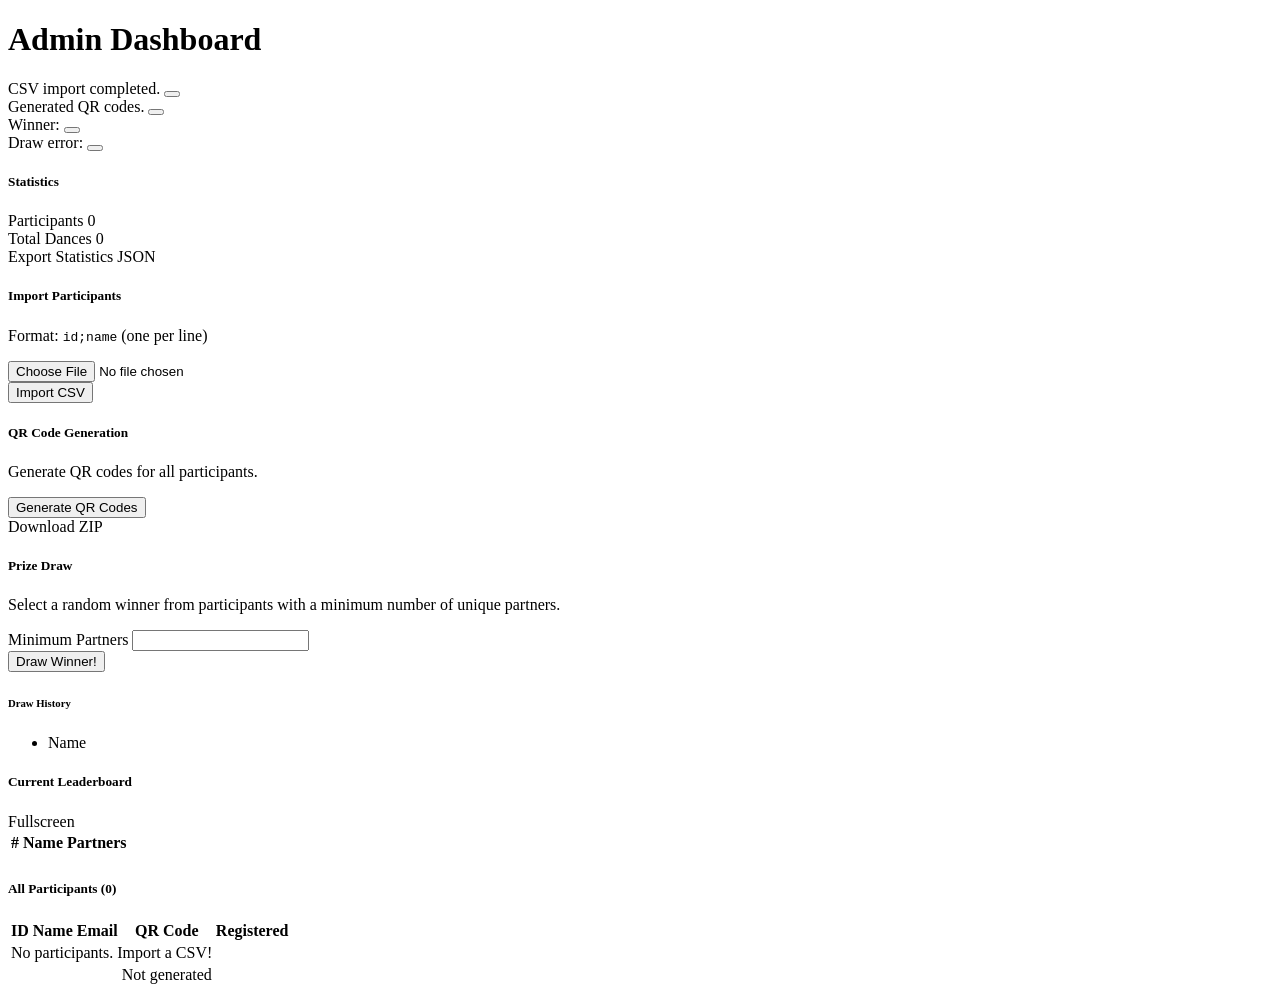
==== src/main/resources/templates/admin.html @ 57a01af3 "feat: initial production-ready Spring Boot Dance Partner Challenge app - Java 21, Spring Boot 3.5.0," ====
<!DOCTYPE html>
<html xmlns:th="http://www.thymeleaf.org" lang="en">
<head th:replace="~{fragments/layout :: head('Admin Dashboard')}"></head>
<body class="bg-dark-dance">
<nav th:replace="~{fragments/layout :: navbar}"></nav>

<div class="container-fluid py-4">
    <h1 class="text-white fw-bold mb-4"><i class="bi bi-gear me-2"></i>Admin Dashboard</h1>

    <div th:if="${param.imported}" class="alert alert-success alert-dismissible fade show">
        <i class="bi bi-check-circle me-2"></i>CSV import completed.
        <button type="button" class="btn-close" data-bs-dismiss="alert"></button>
    </div>
    <div th:if="${param.qrGenerated}" class="alert alert-success alert-dismissible fade show">
        <i class="bi bi-check-circle me-2"></i>Generated <span th:text="${param.qrGenerated}"></span> QR codes.
        <button type="button" class="btn-close" data-bs-dismiss="alert"></button>
    </div>
    <div th:if="${param.winner}" class="alert alert-warning alert-dismissible fade show fs-4 text-center">
        <i class="bi bi-trophy-fill me-2"></i>Winner: <strong th:text="${param.winner}"></strong>
        <button type="button" class="btn-close" data-bs-dismiss="alert"></button>
    </div>
    <div th:if="${param.drawError}" class="alert alert-danger alert-dismissible fade show">
        Draw error: <span th:text="${param.drawError}"></span>
        <button type="button" class="btn-close" data-bs-dismiss="alert"></button>
    </div>

    <div class="row g-4">
        <div class="col-lg-4">
            <div class="card bg-card h-100">
                <div class="card-header bg-dance text-white">
                    <h5 class="mb-0"><i class="bi bi-bar-chart me-2"></i>Statistics</h5>
                </div>
                <div class="card-body">
                    <div class="stat-item d-flex justify-content-between py-2 border-bottom border-secondary">
                        <span class="text-light">Participants</span>
                        <span class="text-white fw-bold" th:text="${#lists.size(participants)}">0</span>
                    </div>
                    <div class="stat-item d-flex justify-content-between py-2">
                        <span class="text-light">Total Dances</span>
                        <span class="text-white fw-bold" th:text="${totalDances}">0</span>
                    </div>
                    <div class="mt-3">
                        <a th:href="@{/api/statistics}" class="btn btn-outline-dance btn-sm" target="_blank">
                            <i class="bi bi-download me-1"></i>Export Statistics JSON
                        </a>
                    </div>
                </div>
            </div>
        </div>

        <div class="col-lg-4">
            <div class="card bg-card h-100">
                <div class="card-header bg-dance text-white">
                    <h5 class="mb-0"><i class="bi bi-file-earmark-csv me-2"></i>Import Participants</h5>
                </div>
                <div class="card-body">
                    <p class="text-muted small">Format: <code>id;name</code> (one per line)</p>
                    <form th:action="@{/admin/import-csv}" method="post" enctype="multipart/form-data">
                        <div class="mb-3">
                            <input type="file" class="form-control bg-dark text-white border-dance"
                                   name="file" accept=".csv,.txt" required/>
                        </div>
                        <button type="submit" class="btn btn-dance w-100">
                            <i class="bi bi-upload me-2"></i>Import CSV
                        </button>
                    </form>
                </div>
            </div>
        </div>

        <div class="col-lg-4">
            <div class="card bg-card h-100">
                <div class="card-header bg-dance text-white">
                    <h5 class="mb-0"><i class="bi bi-qr-code me-2"></i>QR Code Generation</h5>
                </div>
                <div class="card-body">
                    <p class="text-muted small">Generate QR codes for all participants.</p>
                    <form th:action="@{/admin/generate-qr}" method="post" class="mb-3">
                        <button type="submit" class="btn btn-dance w-100">
                            <i class="bi bi-qr-code me-2"></i>Generate QR Codes
                        </button>
                    </form>
                    <a th:href="@{/admin/download-qr}" class="btn btn-outline-dance w-100">
                        <i class="bi bi-file-zip me-2"></i>Download ZIP
                    </a>
                </div>
            </div>
        </div>

        <div class="col-lg-6">
            <div class="card bg-card">
                <div class="card-header bg-dance text-white">
                    <h5 class="mb-0"><i class="bi bi-gift me-2"></i>Prize Draw</h5>
                </div>
                <div class="card-body">
                    <p class="text-muted small">Select a random winner from participants with a minimum number of unique partners.</p>
                    <form th:action="@{/admin/prize-draw}" method="post" class="d-flex gap-2 align-items-end">
                        <div class="flex-grow-1">
                            <label class="form-label text-light">Minimum Partners</label>
                            <input type="number" class="form-control bg-dark text-white border-dance"
                                   name="threshold" th:value="${defaultThreshold}" min="1" required/>
                        </div>
                        <button type="submit" class="btn btn-warning btn-lg">
                            <i class="bi bi-shuffle me-2"></i>Draw Winner!
                        </button>
                    </form>

                    <div th:if="${!#lists.isEmpty(drawHistory)}" class="mt-4">
                        <h6 class="text-light">Draw History</h6>
                        <ul class="list-group">
                            <li class="list-group-item bg-card-item text-white d-flex justify-content-between"
                                th:each="draw : ${drawHistory}">
                                <span><i class="bi bi-trophy-fill text-warning me-2"></i><span th:text="${draw.winner.name}">Name</span></span>
                                <span class="text-muted small" th:text="${#temporals.format(draw.drawnAt, 'dd.MM.yyyy HH:mm')}"></span>
                            </li>
                        </ul>
                    </div>
                </div>
            </div>
        </div>

        <div class="col-lg-6">
            <div class="card bg-card">
                <div class="card-header bg-dance text-white d-flex justify-content-between align-items-center">
                    <h5 class="mb-0"><i class="bi bi-trophy me-2"></i>Current Leaderboard</h5>
                    <a th:href="@{/leaderboard}" class="btn btn-sm btn-outline-light" target="_blank">
                        <i class="bi bi-arrows-fullscreen me-1"></i>Fullscreen
                    </a>
                </div>
                <div class="card-body p-0">
                    <div class="table-responsive" style="max-height:300px;overflow-y:auto">
                        <table class="table table-dark table-hover table-sm mb-0">
                            <thead>
                                <tr><th>#</th><th>Name</th><th class="text-end">Partners</th></tr>
                            </thead>
                            <tbody>
                                <tr th:each="entry : ${leaderboard}">
                                    <td th:text="${entry.rank}"></td>
                                    <td th:text="${entry.name}"></td>
                                    <td class="text-end text-dance fw-bold" th:text="${entry.uniquePartners}"></td>
                                </tr>
                            </tbody>
                        </table>
                    </div>
                </div>
            </div>
        </div>

        <div class="col-12">
            <div class="card bg-card">
                <div class="card-header bg-dance text-white">
                    <h5 class="mb-0"><i class="bi bi-people me-2"></i>All Participants (<span th:text="${#lists.size(participants)}">0</span>)</h5>
                </div>
                <div class="card-body p-0">
                    <div class="table-responsive" style="max-height:400px;overflow-y:auto">
                        <table class="table table-dark table-hover table-sm mb-0">
                            <thead>
                                <tr>
                                    <th>ID</th>
                                    <th>Name</th>
                                    <th>Email</th>
                                    <th>QR Code</th>
                                    <th>Registered</th>
                                </tr>
                            </thead>
                            <tbody>
                                <tr th:if="${#lists.isEmpty(participants)}">
                                    <td colspan="5" class="text-center text-muted py-3">No participants. Import a CSV!</td>
                                </tr>
                                <tr th:each="p : ${participants}">
                                    <td th:text="${p.id}"></td>
                                    <td>
                                        <a th:href="@{/participant/{id}(id=${p.id})}"
                                           class="text-decoration-none text-white" th:text="${p.name}"></a>
                                    </td>
                                    <td class="text-muted" th:text="${p.email ?: '-'}"></td>
                                    <td>
                                        <a th:if="${p.qrCodeUrl}" th:href="${p.qrCodeUrl}"
                                           class="btn btn-sm btn-outline-dance" target="_blank">
                                            <i class="bi bi-qr-code"></i>
                                        </a>
                                        <span th:unless="${p.qrCodeUrl}" class="text-muted small">Not generated</span>
                                    </td>
                                    <td class="text-muted small"
                                        th:text="${p.createdAt != null ? #temporals.format(p.createdAt, 'dd.MM.yyyy') : '-'}"></td>
                                </tr>
                            </tbody>
                        </table>
                    </div>
                </div>
            </div>
        </div>
    </div>
</div>

<footer th:replace="~{fragments/layout :: footer}"></footer>
<div th:replace="~{fragments/layout :: scripts}"></div>
</body>
</html>
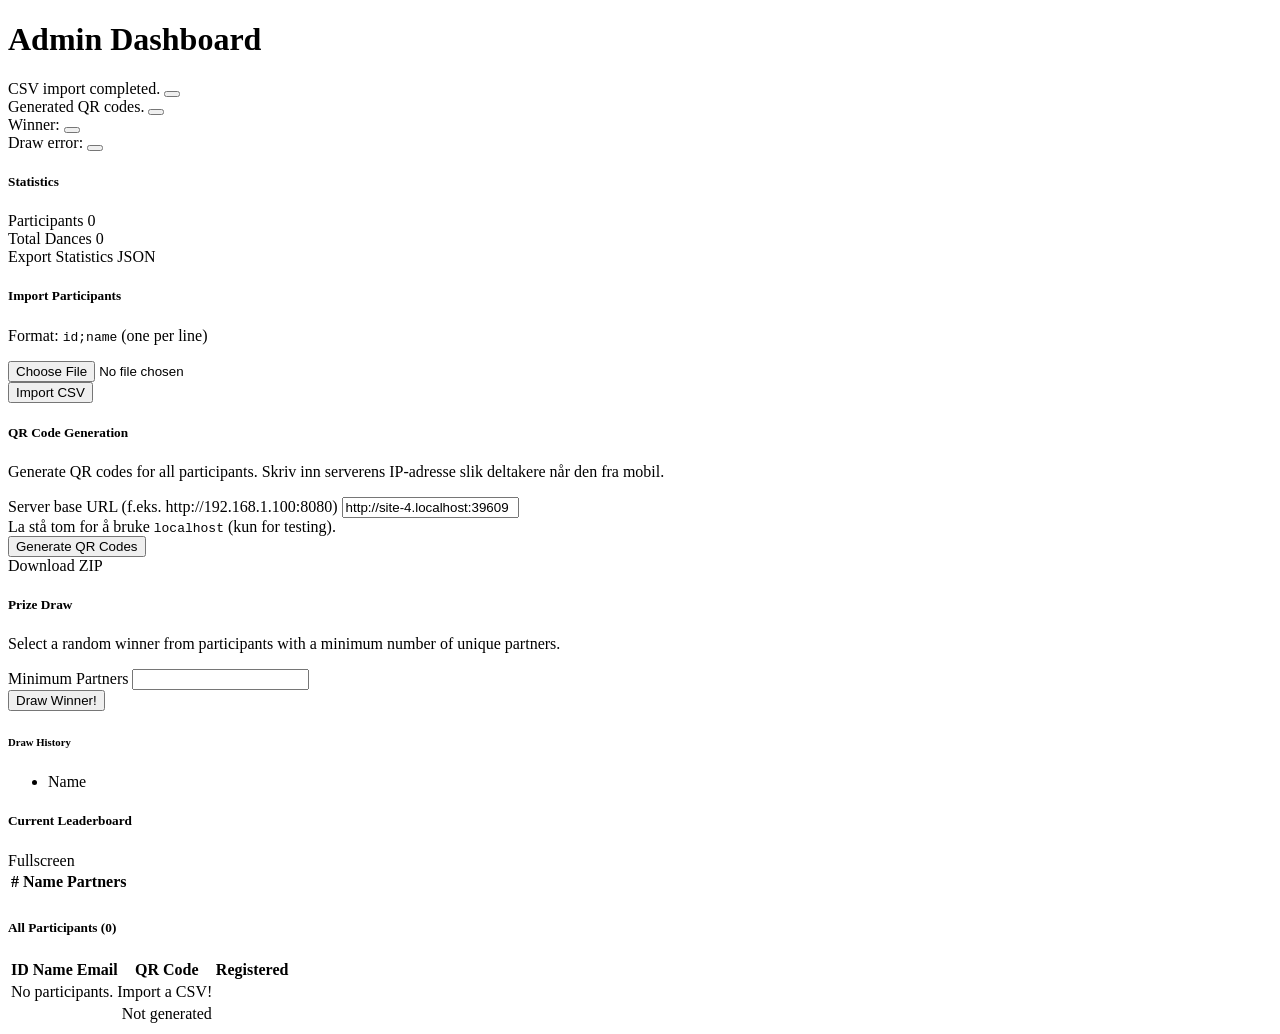
==== commit 2cad8ad7: "init" ====
--- a/src/main/resources/templates/admin.html
+++ b/src/main/resources/templates/admin.html
@@ -74,8 +74,15 @@
                     <h5 class="mb-0"><i class="bi bi-qr-code me-2"></i>QR Code Generation</h5>
                 </div>
                 <div class="card-body">
-                    <p class="text-muted small">Generate QR codes for all participants.</p>
+                    <p class="text-muted small">Generate QR codes for all participants. Skriv inn serverens IP-adresse slik deltakere når den fra mobil.</p>
                     <form th:action="@{/admin/generate-qr}" method="post" class="mb-3">
+                        <div class="mb-2">
+                            <label class="form-label text-light small">Server base URL <span class="text-muted">(f.eks. http://192.168.1.100:8080)</span></label>
+                            <input type="url" class="form-control bg-dark text-white border-dance"
+                                   name="baseUrl" placeholder="http://192.168.1.100:8080"
+                                   id="baseUrlInput"/>
+                            <div class="form-text text-muted">La stå tom for å bruke <code>localhost</code> (kun for testing).</div>
+                        </div>
                         <button type="submit" class="btn btn-dance w-100">
                             <i class="bi bi-qr-code me-2"></i>Generate QR Codes
                         </button>
@@ -195,5 +202,12 @@
 
 <footer th:replace="~{fragments/layout :: footer}"></footer>
 <div th:replace="~{fragments/layout :: scripts}"></div>
+<script>
+  // Auto-fill base URL with current browser origin (server's actual IP/hostname)
+  var input = document.getElementById('baseUrlInput');
+  if (input && !input.value) {
+    input.value = window.location.origin;
+  }
+</script>
 </body>
 </html>
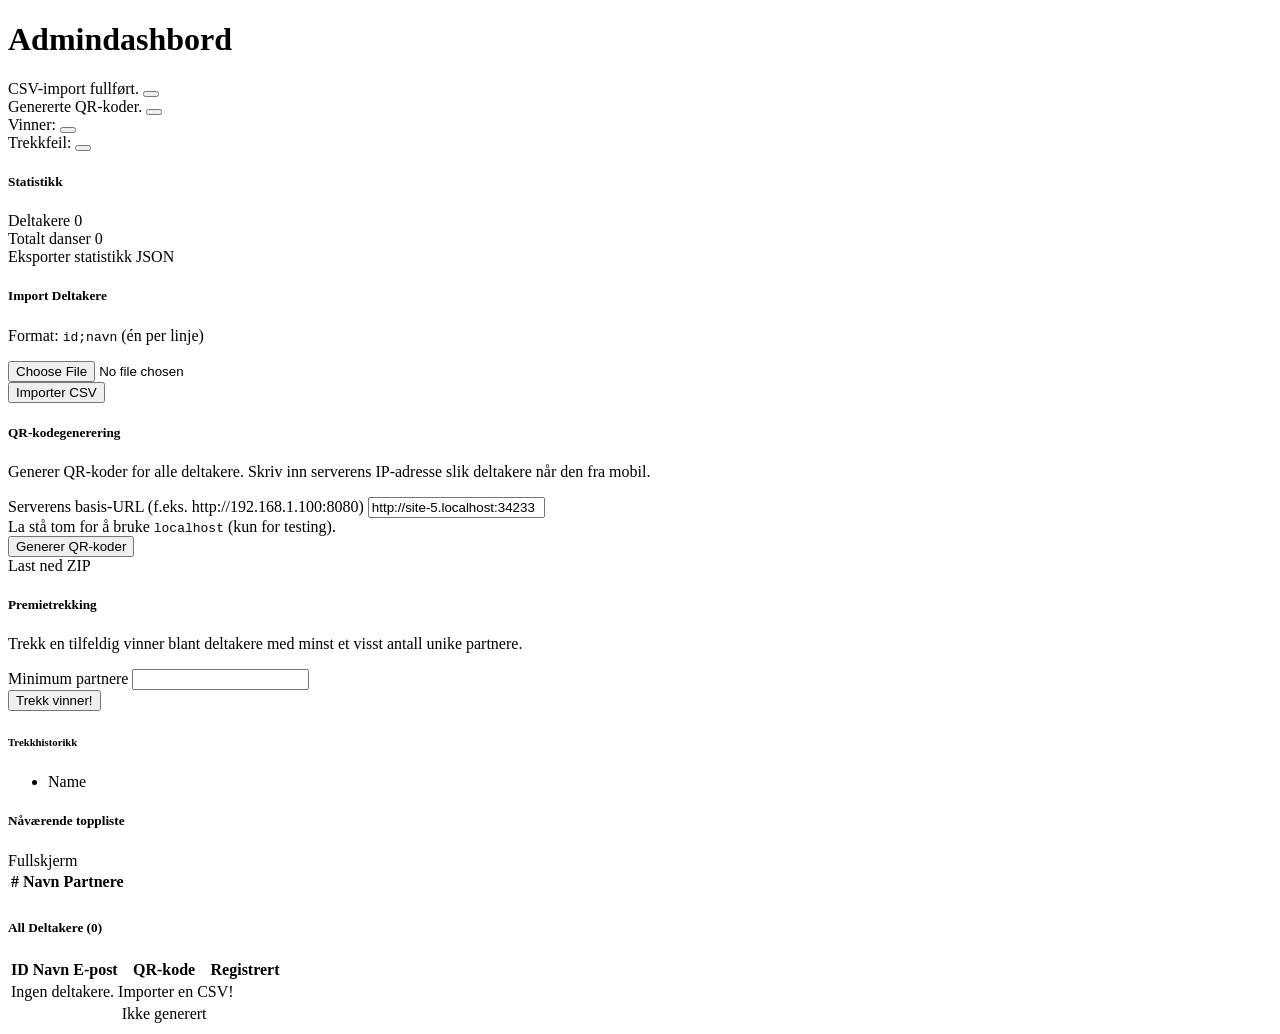
==== commit dc9ebef5: "norsk tekst" ====
--- a/src/main/resources/templates/admin.html
+++ b/src/main/resources/templates/admin.html
@@ -1,26 +1,26 @@
 <!DOCTYPE html>
 <html xmlns:th="http://www.thymeleaf.org" lang="en">
-<head th:replace="~{fragments/layout :: head('Admin Dashboard')}"></head>
+<head th:replace="~{fragments/layout :: head('Admindashbord')}"></head>
 <body class="bg-dark-dance">
 <nav th:replace="~{fragments/layout :: navbar}"></nav>
 
 <div class="container-fluid py-4">
-    <h1 class="text-white fw-bold mb-4"><i class="bi bi-gear me-2"></i>Admin Dashboard</h1>
+    <h1 class="text-white fw-bold mb-4"><i class="bi bi-gear me-2"></i>Admindashbord</h1>
 
     <div th:if="${param.imported}" class="alert alert-success alert-dismissible fade show">
-        <i class="bi bi-check-circle me-2"></i>CSV import completed.
+        <i class="bi bi-check-circle me-2"></i>CSV-import fullført.
         <button type="button" class="btn-close" data-bs-dismiss="alert"></button>
     </div>
     <div th:if="${param.qrGenerated}" class="alert alert-success alert-dismissible fade show">
-        <i class="bi bi-check-circle me-2"></i>Generated <span th:text="${param.qrGenerated}"></span> QR codes.
+        <i class="bi bi-check-circle me-2"></i>Genererte <span th:text="${param.qrGenerated}"></span> QR-koder.
         <button type="button" class="btn-close" data-bs-dismiss="alert"></button>
     </div>
     <div th:if="${param.winner}" class="alert alert-warning alert-dismissible fade show fs-4 text-center">
-        <i class="bi bi-trophy-fill me-2"></i>Winner: <strong th:text="${param.winner}"></strong>
+        <i class="bi bi-trophy-fill me-2"></i>Vinner: <strong th:text="${param.winner}"></strong>
         <button type="button" class="btn-close" data-bs-dismiss="alert"></button>
     </div>
     <div th:if="${param.drawError}" class="alert alert-danger alert-dismissible fade show">
-        Draw error: <span th:text="${param.drawError}"></span>
+        Trekkfeil: <span th:text="${param.drawError}"></span>
         <button type="button" class="btn-close" data-bs-dismiss="alert"></button>
     </div>
 
@@ -28,20 +28,20 @@
         <div class="col-lg-4">
             <div class="card bg-card h-100">
                 <div class="card-header bg-dance text-white">
-                    <h5 class="mb-0"><i class="bi bi-bar-chart me-2"></i>Statistics</h5>
+                    <h5 class="mb-0"><i class="bi bi-bar-chart me-2"></i>Statistikk</h5>
                 </div>
                 <div class="card-body">
                     <div class="stat-item d-flex justify-content-between py-2 border-bottom border-secondary">
-                        <span class="text-light">Participants</span>
+                        <span class="text-light">Deltakere</span>
                         <span class="text-white fw-bold" th:text="${#lists.size(participants)}">0</span>
                     </div>
                     <div class="stat-item d-flex justify-content-between py-2">
-                        <span class="text-light">Total Dances</span>
+                        <span class="text-light">Totalt danser</span>
                         <span class="text-white fw-bold" th:text="${totalDances}">0</span>
                     </div>
                     <div class="mt-3">
                         <a th:href="@{/api/statistics}" class="btn btn-outline-dance btn-sm" target="_blank">
-                            <i class="bi bi-download me-1"></i>Export Statistics JSON
+                            <i class="bi bi-download me-1"></i>Eksporter statistikk JSON
                         </a>
                     </div>
                 </div>
@@ -51,17 +51,17 @@
         <div class="col-lg-4">
             <div class="card bg-card h-100">
                 <div class="card-header bg-dance text-white">
-                    <h5 class="mb-0"><i class="bi bi-file-earmark-csv me-2"></i>Import Participants</h5>
-                </div>
-                <div class="card-body">
-                    <p class="text-muted small">Format: <code>id;name</code> (one per line)</p>
+                    <h5 class="mb-0"><i class="bi bi-file-earmark-csv me-2"></i>Import Deltakere</h5>
+                </div>
+                <div class="card-body">
+                    <p class="text-muted small">Format: <code>id;navn</code> (én per linje)</p>
                     <form th:action="@{/admin/import-csv}" method="post" enctype="multipart/form-data">
                         <div class="mb-3">
                             <input type="file" class="form-control bg-dark text-white border-dance"
                                    name="file" accept=".csv,.txt" required/>
                         </div>
                         <button type="submit" class="btn btn-dance w-100">
-                            <i class="bi bi-upload me-2"></i>Import CSV
+                            <i class="bi bi-upload me-2"></i>Importer CSV
                         </button>
                     </form>
                 </div>
@@ -71,24 +71,24 @@
         <div class="col-lg-4">
             <div class="card bg-card h-100">
                 <div class="card-header bg-dance text-white">
-                    <h5 class="mb-0"><i class="bi bi-qr-code me-2"></i>QR Code Generation</h5>
-                </div>
-                <div class="card-body">
-                    <p class="text-muted small">Generate QR codes for all participants. Skriv inn serverens IP-adresse slik deltakere når den fra mobil.</p>
+                    <h5 class="mb-0"><i class="bi bi-qr-code me-2"></i>QR-kodegenerering</h5>
+                </div>
+                <div class="card-body">
+                    <p class="text-muted small">Generer QR-koder for alle deltakere. Skriv inn serverens IP-adresse slik deltakere når den fra mobil.</p>
                     <form th:action="@{/admin/generate-qr}" method="post" class="mb-3">
                         <div class="mb-2">
-                            <label class="form-label text-light small">Server base URL <span class="text-muted">(f.eks. http://192.168.1.100:8080)</span></label>
+                            <label class="form-label text-light small">Serverens basis-URL <span class="text-muted">(f.eks. http://192.168.1.100:8080)</span></label>
                             <input type="url" class="form-control bg-dark text-white border-dance"
                                    name="baseUrl" placeholder="http://192.168.1.100:8080"
                                    id="baseUrlInput"/>
                             <div class="form-text text-muted">La stå tom for å bruke <code>localhost</code> (kun for testing).</div>
                         </div>
                         <button type="submit" class="btn btn-dance w-100">
-                            <i class="bi bi-qr-code me-2"></i>Generate QR Codes
+                            <i class="bi bi-qr-code me-2"></i>Generer QR-koder
                         </button>
                     </form>
                     <a th:href="@{/admin/download-qr}" class="btn btn-outline-dance w-100">
-                        <i class="bi bi-file-zip me-2"></i>Download ZIP
+                        <i class="bi bi-file-zip me-2"></i>Last ned ZIP
                     </a>
                 </div>
             </div>
@@ -97,23 +97,23 @@
         <div class="col-lg-6">
             <div class="card bg-card">
                 <div class="card-header bg-dance text-white">
-                    <h5 class="mb-0"><i class="bi bi-gift me-2"></i>Prize Draw</h5>
-                </div>
-                <div class="card-body">
-                    <p class="text-muted small">Select a random winner from participants with a minimum number of unique partners.</p>
+                    <h5 class="mb-0"><i class="bi bi-gift me-2"></i>Premietrekking</h5>
+                </div>
+                <div class="card-body">
+                    <p class="text-muted small">Trekk en tilfeldig vinner blant deltakere med minst et visst antall unike partnere.</p>
                     <form th:action="@{/admin/prize-draw}" method="post" class="d-flex gap-2 align-items-end">
                         <div class="flex-grow-1">
-                            <label class="form-label text-light">Minimum Partners</label>
+                            <label class="form-label text-light">Minimum partnere</label>
                             <input type="number" class="form-control bg-dark text-white border-dance"
                                    name="threshold" th:value="${defaultThreshold}" min="1" required/>
                         </div>
                         <button type="submit" class="btn btn-warning btn-lg">
-                            <i class="bi bi-shuffle me-2"></i>Draw Winner!
+                            <i class="bi bi-shuffle me-2"></i>Trekk vinner!
                         </button>
                     </form>
 
                     <div th:if="${!#lists.isEmpty(drawHistory)}" class="mt-4">
-                        <h6 class="text-light">Draw History</h6>
+                        <h6 class="text-light">Trekkhistorikk</h6>
                         <ul class="list-group">
                             <li class="list-group-item bg-card-item text-white d-flex justify-content-between"
                                 th:each="draw : ${drawHistory}">
@@ -129,16 +129,16 @@
         <div class="col-lg-6">
             <div class="card bg-card">
                 <div class="card-header bg-dance text-white d-flex justify-content-between align-items-center">
-                    <h5 class="mb-0"><i class="bi bi-trophy me-2"></i>Current Leaderboard</h5>
+                    <h5 class="mb-0"><i class="bi bi-trophy me-2"></i>Nåværende toppliste</h5>
                     <a th:href="@{/leaderboard}" class="btn btn-sm btn-outline-light" target="_blank">
-                        <i class="bi bi-arrows-fullscreen me-1"></i>Fullscreen
+                        <i class="bi bi-arrows-fullscreen me-1"></i>Fullskjerm
                     </a>
                 </div>
                 <div class="card-body p-0">
                     <div class="table-responsive" style="max-height:300px;overflow-y:auto">
                         <table class="table table-dark table-hover table-sm mb-0">
                             <thead>
-                                <tr><th>#</th><th>Name</th><th class="text-end">Partners</th></tr>
+                                <tr><th>#</th><th>Navn</th><th class="text-end">Partnere</th></tr>
                             </thead>
                             <tbody>
                                 <tr th:each="entry : ${leaderboard}">
@@ -156,7 +156,7 @@
         <div class="col-12">
             <div class="card bg-card">
                 <div class="card-header bg-dance text-white">
-                    <h5 class="mb-0"><i class="bi bi-people me-2"></i>All Participants (<span th:text="${#lists.size(participants)}">0</span>)</h5>
+                    <h5 class="mb-0"><i class="bi bi-people me-2"></i>All Deltakere (<span th:text="${#lists.size(participants)}">0</span>)</h5>
                 </div>
                 <div class="card-body p-0">
                     <div class="table-responsive" style="max-height:400px;overflow-y:auto">
@@ -164,15 +164,15 @@
                             <thead>
                                 <tr>
                                     <th>ID</th>
-                                    <th>Name</th>
-                                    <th>Email</th>
-                                    <th>QR Code</th>
-                                    <th>Registered</th>
+                                    <th>Navn</th>
+                                    <th>E-post</th>
+                                    <th>QR-kode</th>
+                                    <th>Registrert</th>
                                 </tr>
                             </thead>
                             <tbody>
                                 <tr th:if="${#lists.isEmpty(participants)}">
-                                    <td colspan="5" class="text-center text-muted py-3">No participants. Import a CSV!</td>
+                                    <td colspan="5" class="text-center text-muted py-3">Ingen deltakere. Importer en CSV!</td>
                                 </tr>
                                 <tr th:each="p : ${participants}">
                                     <td th:text="${p.id}"></td>
@@ -186,7 +186,7 @@
                                            class="btn btn-sm btn-outline-dance" target="_blank">
                                             <i class="bi bi-qr-code"></i>
                                         </a>
-                                        <span th:unless="${p.qrCodeUrl}" class="text-muted small">Not generated</span>
+                                        <span th:unless="${p.qrCodeUrl}" class="text-muted small">Ikke generert</span>
                                     </td>
                                     <td class="text-muted small"
                                         th:text="${p.createdAt != null ? #temporals.format(p.createdAt, 'dd.MM.yyyy') : '-'}"></td>
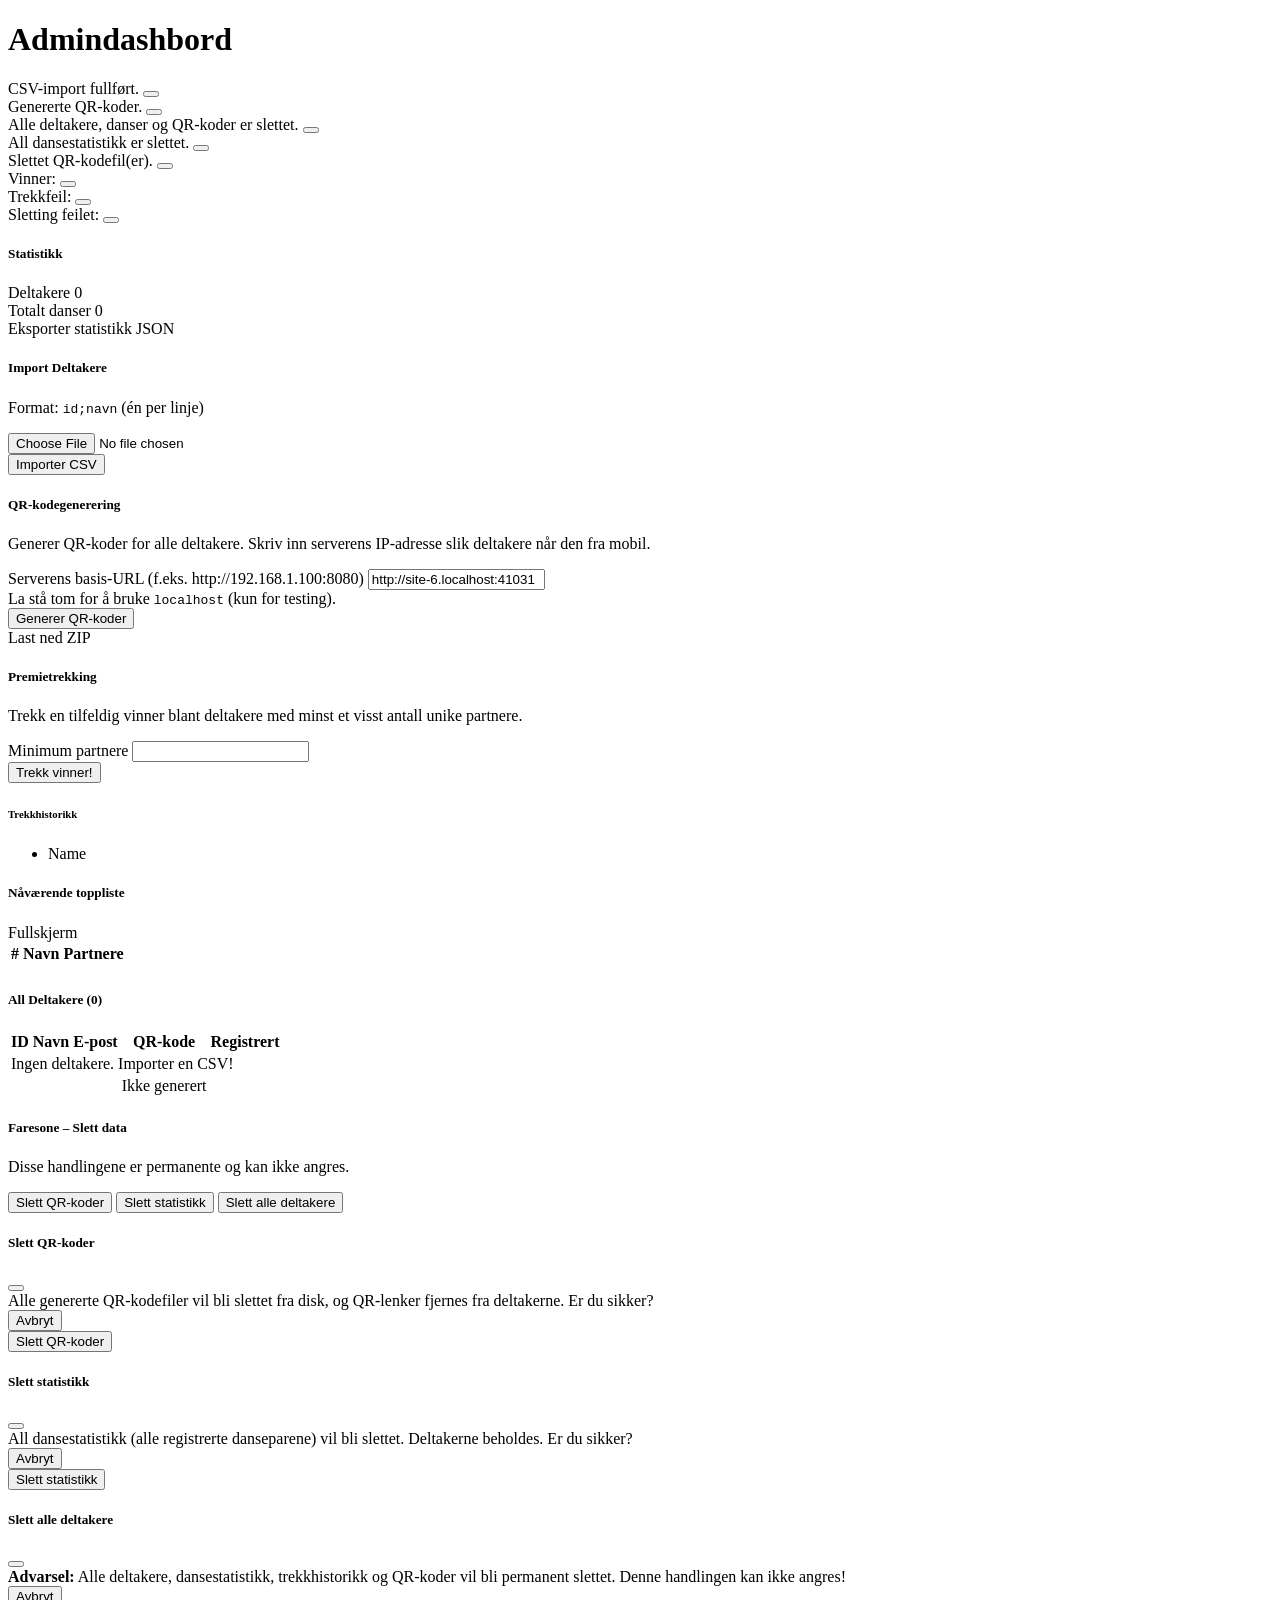
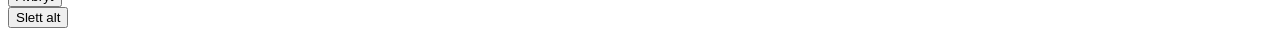
==== commit 0c02460f: "knapper for sletting av deltakerdata" ====
--- a/src/main/resources/templates/admin.html
+++ b/src/main/resources/templates/admin.html
@@ -15,12 +15,28 @@
         <i class="bi bi-check-circle me-2"></i>Genererte <span th:text="${param.qrGenerated}"></span> QR-koder.
         <button type="button" class="btn-close" data-bs-dismiss="alert"></button>
     </div>
+    <div th:if="${param.deletedParticipants}" class="alert alert-warning alert-dismissible fade show">
+        <i class="bi bi-trash me-2"></i>Alle deltakere, danser og QR-koder er slettet.
+        <button type="button" class="btn-close" data-bs-dismiss="alert"></button>
+    </div>
+    <div th:if="${param.deletedStatistics}" class="alert alert-warning alert-dismissible fade show">
+        <i class="bi bi-trash me-2"></i>All dansestatistikk er slettet.
+        <button type="button" class="btn-close" data-bs-dismiss="alert"></button>
+    </div>
+    <div th:if="${param.deletedQr}" class="alert alert-warning alert-dismissible fade show">
+        <i class="bi bi-trash me-2"></i>Slettet <span th:text="${param.deletedQr}"></span> QR-kodefil(er).
+        <button type="button" class="btn-close" data-bs-dismiss="alert"></button>
+    </div>
     <div th:if="${param.winner}" class="alert alert-warning alert-dismissible fade show fs-4 text-center">
         <i class="bi bi-trophy-fill me-2"></i>Vinner: <strong th:text="${param.winner}"></strong>
         <button type="button" class="btn-close" data-bs-dismiss="alert"></button>
     </div>
     <div th:if="${param.drawError}" class="alert alert-danger alert-dismissible fade show">
         Trekkfeil: <span th:text="${param.drawError}"></span>
+        <button type="button" class="btn-close" data-bs-dismiss="alert"></button>
+    </div>
+    <div th:if="${param.deleteError}" class="alert alert-danger alert-dismissible fade show">
+        <i class="bi bi-exclamation-triangle me-2"></i>Sletting feilet: <span th:text="${param.deleteError}"></span>
         <button type="button" class="btn-close" data-bs-dismiss="alert"></button>
     </div>
 
@@ -197,9 +213,106 @@
                 </div>
             </div>
         </div>
+
+        <!-- Danger Zone -->
+        <div class="col-12">
+            <div class="card border-danger">
+                <div class="card-header bg-danger text-white">
+                    <h5 class="mb-0"><i class="bi bi-exclamation-triangle-fill me-2"></i>Faresone – Slett data</h5>
+                </div>
+                <div class="card-body">
+                    <p class="text-muted small mb-3">Disse handlingene er permanente og kan ikke angres.</p>
+                    <div class="d-flex flex-wrap gap-3">
+                        <button type="button" class="btn btn-outline-danger"
+                                data-bs-toggle="modal" data-bs-target="#deleteQrModal">
+                            <i class="bi bi-qr-code me-2"></i>Slett QR-koder
+                        </button>
+                        <button type="button" class="btn btn-outline-danger"
+                                data-bs-toggle="modal" data-bs-target="#deleteStatisticsModal">
+                            <i class="bi bi-bar-chart me-2"></i>Slett statistikk
+                        </button>
+                        <button type="button" class="btn btn-danger"
+                                data-bs-toggle="modal" data-bs-target="#deleteParticipantsModal">
+                            <i class="bi bi-people me-2"></i>Slett alle deltakere
+                        </button>
+                    </div>
+                </div>
+            </div>
+        </div>
     </div>
 </div>
 
+<!-- Modal: Slett QR-koder -->
+<div class="modal fade" id="deleteQrModal" tabindex="-1">
+    <div class="modal-dialog">
+        <div class="modal-content bg-dark text-white">
+            <div class="modal-header border-danger">
+                <h5 class="modal-title"><i class="bi bi-qr-code me-2"></i>Slett QR-koder</h5>
+                <button type="button" class="btn-close btn-close-white" data-bs-dismiss="modal"></button>
+            </div>
+            <div class="modal-body">
+                Alle genererte QR-kodefiler vil bli slettet fra disk, og QR-lenker fjernes fra deltakerne.
+                Er du sikker?
+            </div>
+            <div class="modal-footer border-secondary">
+                <button type="button" class="btn btn-secondary" data-bs-dismiss="modal">Avbryt</button>
+                <form th:action="@{/admin/delete-qr}" method="post">
+                    <button type="submit" class="btn btn-danger">
+                        <i class="bi bi-trash me-1"></i>Slett QR-koder
+                    </button>
+                </form>
+            </div>
+        </div>
+    </div>
+</div>
+
+<!-- Modal: Slett statistikk -->
+<div class="modal fade" id="deleteStatisticsModal" tabindex="-1">
+    <div class="modal-dialog">
+        <div class="modal-content bg-dark text-white">
+            <div class="modal-header border-danger">
+                <h5 class="modal-title"><i class="bi bi-bar-chart me-2"></i>Slett statistikk</h5>
+                <button type="button" class="btn-close btn-close-white" data-bs-dismiss="modal"></button>
+            </div>
+            <div class="modal-body">
+                All dansestatistikk (alle registrerte danseparene) vil bli slettet.
+                Deltakerne beholdes. Er du sikker?
+            </div>
+            <div class="modal-footer border-secondary">
+                <button type="button" class="btn btn-secondary" data-bs-dismiss="modal">Avbryt</button>
+                <form th:action="@{/admin/delete-statistics}" method="post">
+                    <button type="submit" class="btn btn-danger">
+                        <i class="bi bi-trash me-1"></i>Slett statistikk
+                    </button>
+                </form>
+            </div>
+        </div>
+    </div>
+</div>
+
+<!-- Modal: Slett alle deltakere -->
+<div class="modal fade" id="deleteParticipantsModal" tabindex="-1">
+    <div class="modal-dialog">
+        <div class="modal-content bg-dark text-white">
+            <div class="modal-header border-danger">
+                <h5 class="modal-title"><i class="bi bi-people me-2"></i>Slett alle deltakere</h5>
+                <button type="button" class="btn-close btn-close-white" data-bs-dismiss="modal"></button>
+            </div>
+            <div class="modal-body">
+                <strong class="text-danger">Advarsel:</strong> Alle deltakere, dansestatistikk, trekkhistorikk og
+                QR-koder vil bli permanent slettet. Denne handlingen kan ikke angres!
+            </div>
+            <div class="modal-footer border-secondary">
+                <button type="button" class="btn btn-secondary" data-bs-dismiss="modal">Avbryt</button>
+                <form th:action="@{/admin/delete-participants}" method="post">
+                    <button type="submit" class="btn btn-danger">
+                        <i class="bi bi-trash me-1"></i>Slett alt
+                    </button>
+                </form>
+            </div>
+        </div>
+    </div>
+</div>
 <footer th:replace="~{fragments/layout :: footer}"></footer>
 <div th:replace="~{fragments/layout :: scripts}"></div>
 <script>
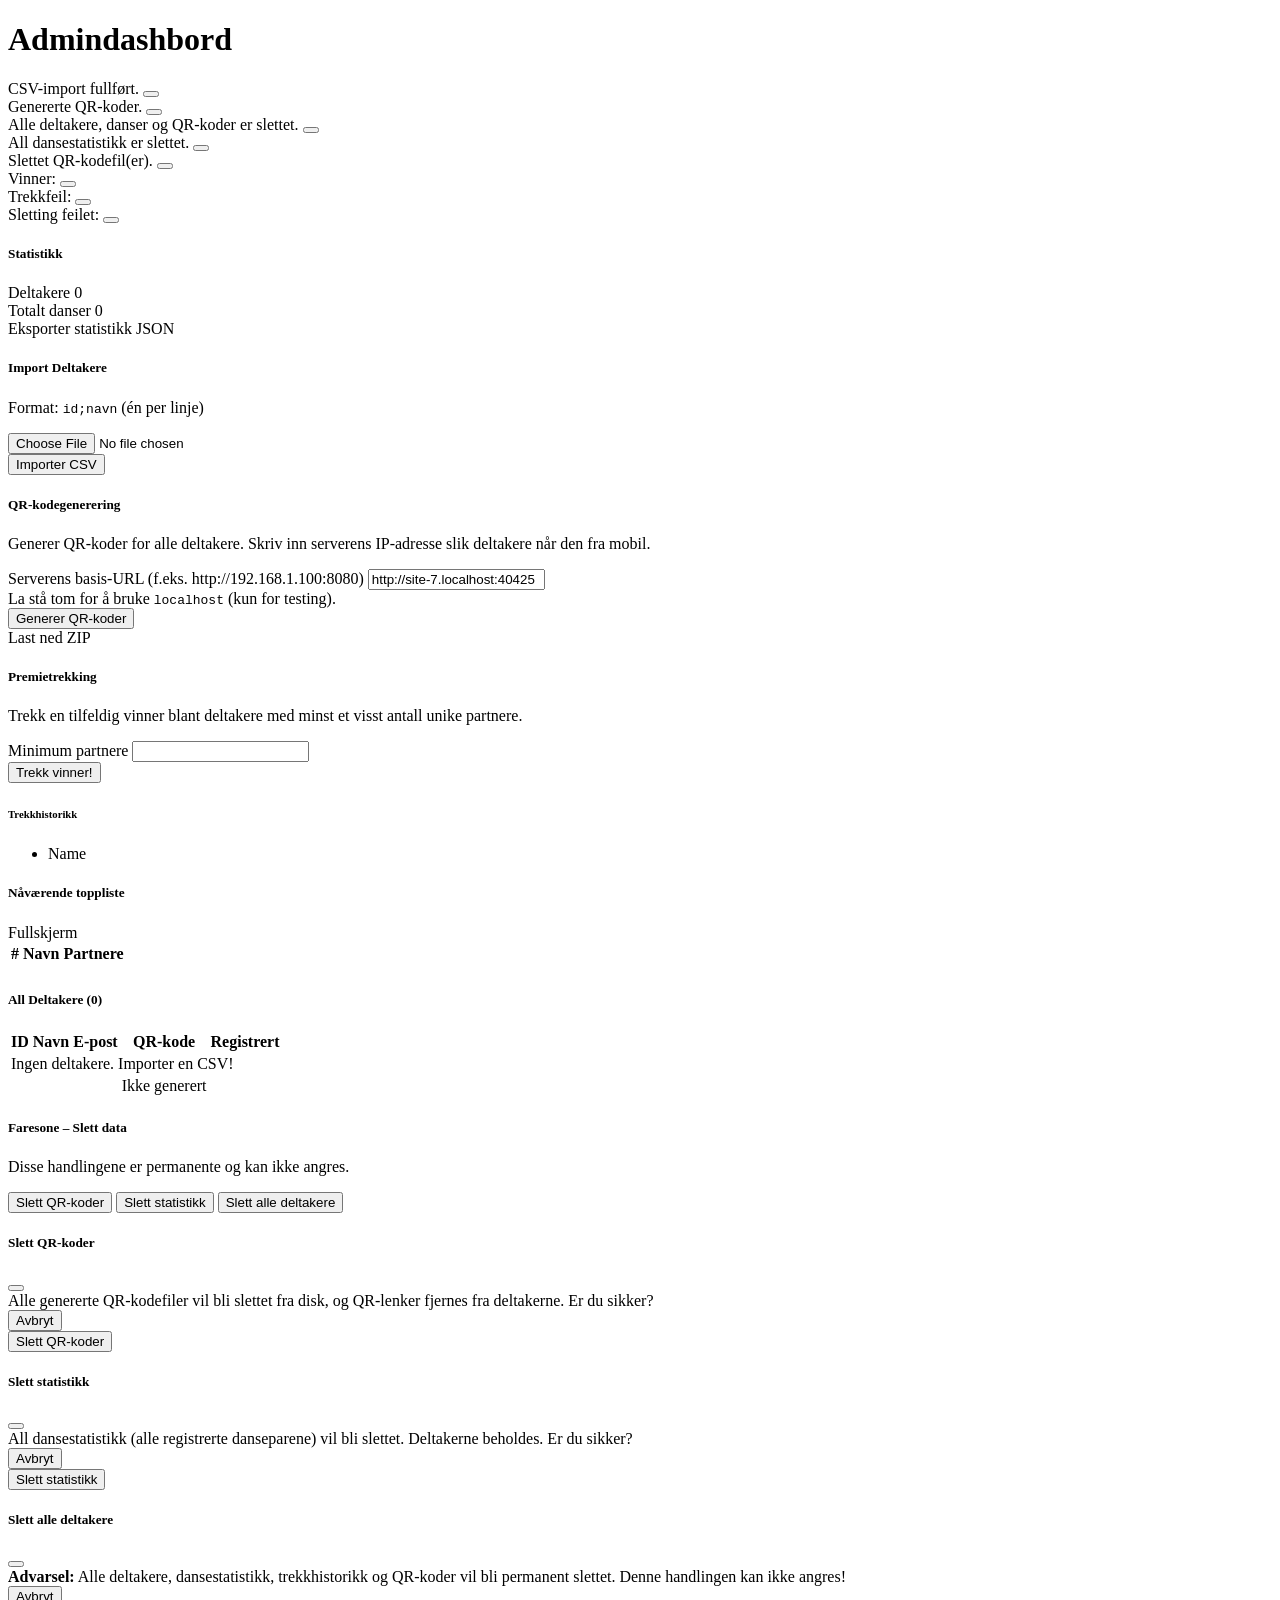
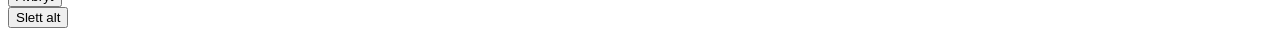
==== commit 90a26b5d: "bedre synlighet på tekst" ====
--- a/src/main/resources/templates/admin.html
+++ b/src/main/resources/templates/admin.html
@@ -90,7 +90,7 @@
                     <h5 class="mb-0"><i class="bi bi-qr-code me-2"></i>QR-kodegenerering</h5>
                 </div>
                 <div class="card-body">
-                    <p class="text-muted small">Generer QR-koder for alle deltakere. Skriv inn serverens IP-adresse slik deltakere når den fra mobil.</p>
+                    <p class="text-white small">Generer QR-koder for alle deltakere. Skriv inn serverens IP-adresse slik deltakere når den fra mobil.</p>
                     <form th:action="@{/admin/generate-qr}" method="post" class="mb-3">
                         <div class="mb-2">
                             <label class="form-label text-light small">Serverens basis-URL <span class="text-muted">(f.eks. http://192.168.1.100:8080)</span></label>
@@ -116,7 +116,7 @@
                     <h5 class="mb-0"><i class="bi bi-gift me-2"></i>Premietrekking</h5>
                 </div>
                 <div class="card-body">
-                    <p class="text-muted small">Trekk en tilfeldig vinner blant deltakere med minst et visst antall unike partnere.</p>
+                    <p class="text-white small">Trekk en tilfeldig vinner blant deltakere med minst et visst antall unike partnere.</p>
                     <form th:action="@{/admin/prize-draw}" method="post" class="d-flex gap-2 align-items-end">
                         <div class="flex-grow-1">
                             <label class="form-label text-light">Minimum partnere</label>
@@ -188,7 +188,7 @@
                             </thead>
                             <tbody>
                                 <tr th:if="${#lists.isEmpty(participants)}">
-                                    <td colspan="5" class="text-center text-muted py-3">Ingen deltakere. Importer en CSV!</td>
+                                    <td colspan="5" class="text-center text-white py-3">Ingen deltakere. Importer en CSV!</td>
                                 </tr>
                                 <tr th:each="p : ${participants}">
                                     <td th:text="${p.id}"></td>
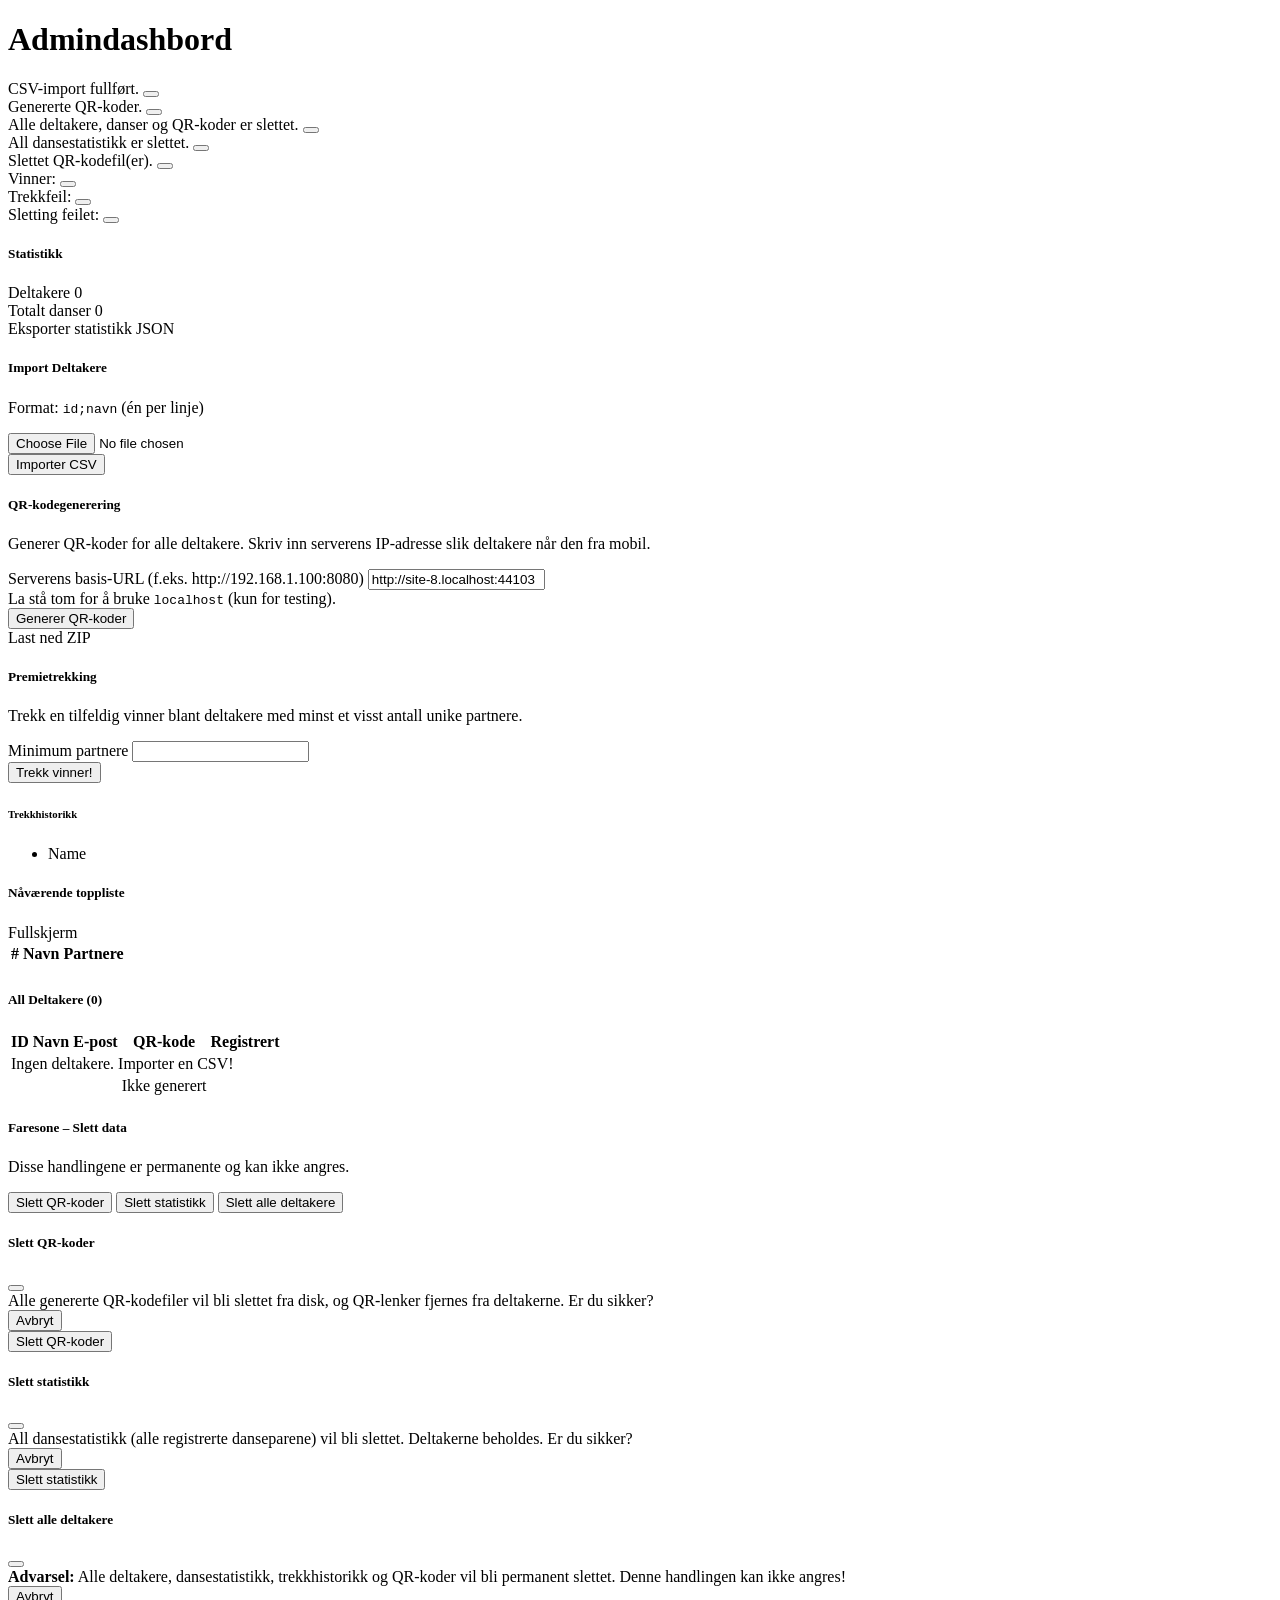
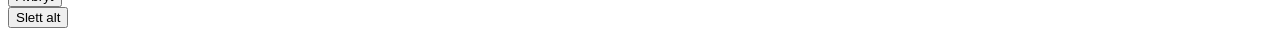
==== commit 489b888a: "bedre synlighet på tekst" ====
--- a/src/main/resources/templates/admin.html
+++ b/src/main/resources/templates/admin.html
@@ -70,7 +70,7 @@
                     <h5 class="mb-0"><i class="bi bi-file-earmark-csv me-2"></i>Import Deltakere</h5>
                 </div>
                 <div class="card-body">
-                    <p class="text-muted small">Format: <code>id;navn</code> (én per linje)</p>
+                    <p class="text-white small">Format: <code>id;navn</code> (én per linje)</p>
                     <form th:action="@{/admin/import-csv}" method="post" enctype="multipart/form-data">
                         <div class="mb-3">
                             <input type="file" class="form-control bg-dark text-white border-dance"
@@ -93,11 +93,11 @@
                     <p class="text-white small">Generer QR-koder for alle deltakere. Skriv inn serverens IP-adresse slik deltakere når den fra mobil.</p>
                     <form th:action="@{/admin/generate-qr}" method="post" class="mb-3">
                         <div class="mb-2">
-                            <label class="form-label text-light small">Serverens basis-URL <span class="text-muted">(f.eks. http://192.168.1.100:8080)</span></label>
+                            <label class="form-label text-white small">Serverens basis-URL <span class="text-white">(f.eks. http://192.168.1.100:8080)</span></label>
                             <input type="url" class="form-control bg-dark text-white border-dance"
                                    name="baseUrl" placeholder="http://192.168.1.100:8080"
                                    id="baseUrlInput"/>
-                            <div class="form-text text-muted">La stå tom for å bruke <code>localhost</code> (kun for testing).</div>
+                            <div class="form-text text-white">La stå tom for å bruke <code>localhost</code> (kun for testing).</div>
                         </div>
                         <button type="submit" class="btn btn-dance w-100">
                             <i class="bi bi-qr-code me-2"></i>Generer QR-koder
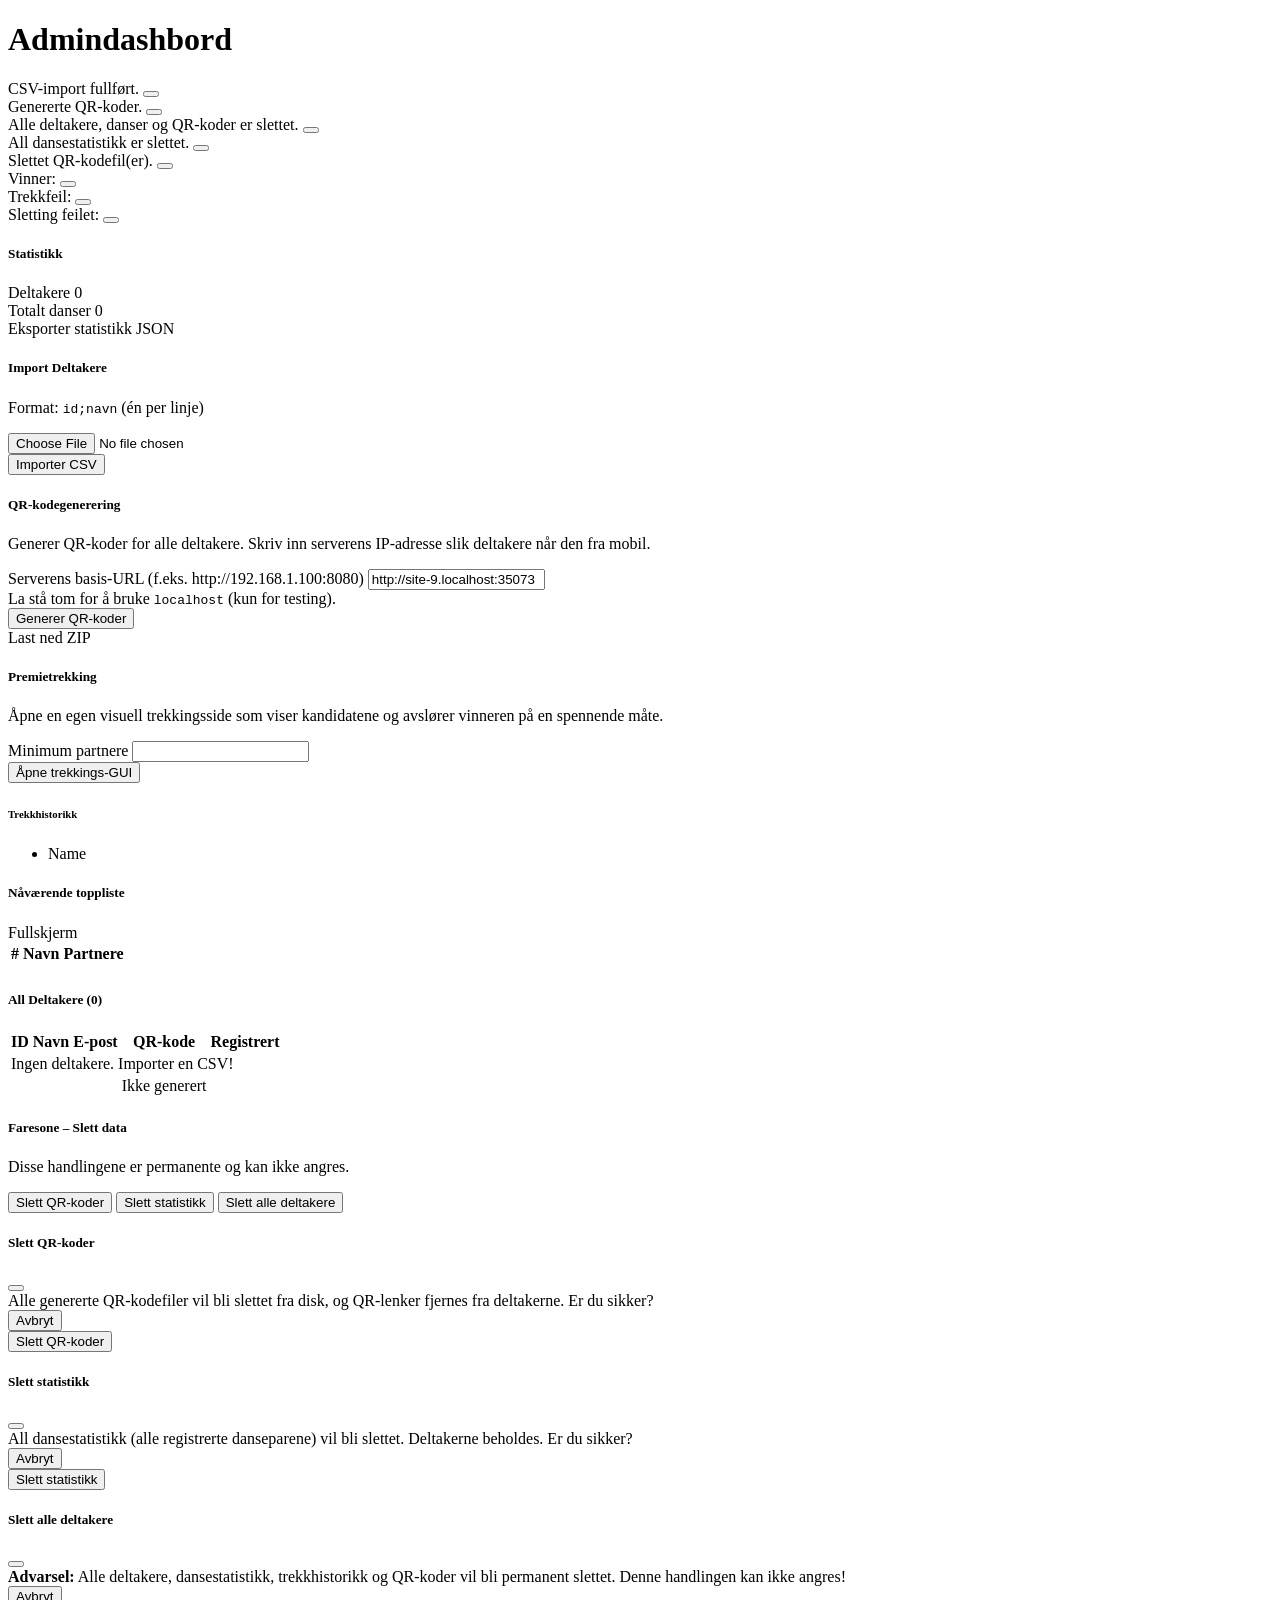
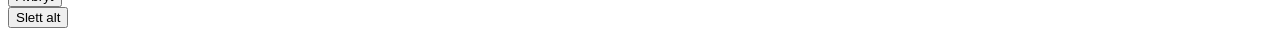
==== commit cc32d5d2: "visuell trekning av vinner" ====
--- a/src/main/resources/templates/admin.html
+++ b/src/main/resources/templates/admin.html
@@ -116,15 +116,18 @@
                     <h5 class="mb-0"><i class="bi bi-gift me-2"></i>Premietrekking</h5>
                 </div>
                 <div class="card-body">
-                    <p class="text-white small">Trekk en tilfeldig vinner blant deltakere med minst et visst antall unike partnere.</p>
-                    <form th:action="@{/admin/prize-draw}" method="post" class="d-flex gap-2 align-items-end">
+                    <p class="text-white small">
+                        Åpne en egen visuell trekkingsside som viser kandidatene og avslører vinneren på en spennende måte.
+                    </p>
+
+                    <form th:action="@{/admin/prize-draw}" method="get" class="d-flex gap-2 align-items-end">
                         <div class="flex-grow-1">
                             <label class="form-label text-light">Minimum partnere</label>
                             <input type="number" class="form-control bg-dark text-white border-dance"
                                    name="threshold" th:value="${defaultThreshold}" min="1" required/>
                         </div>
                         <button type="submit" class="btn btn-warning btn-lg">
-                            <i class="bi bi-shuffle me-2"></i>Trekk vinner!
+                            <i class="bi bi-stars me-2"></i>Åpne trekkings-GUI
                         </button>
                     </form>
 
